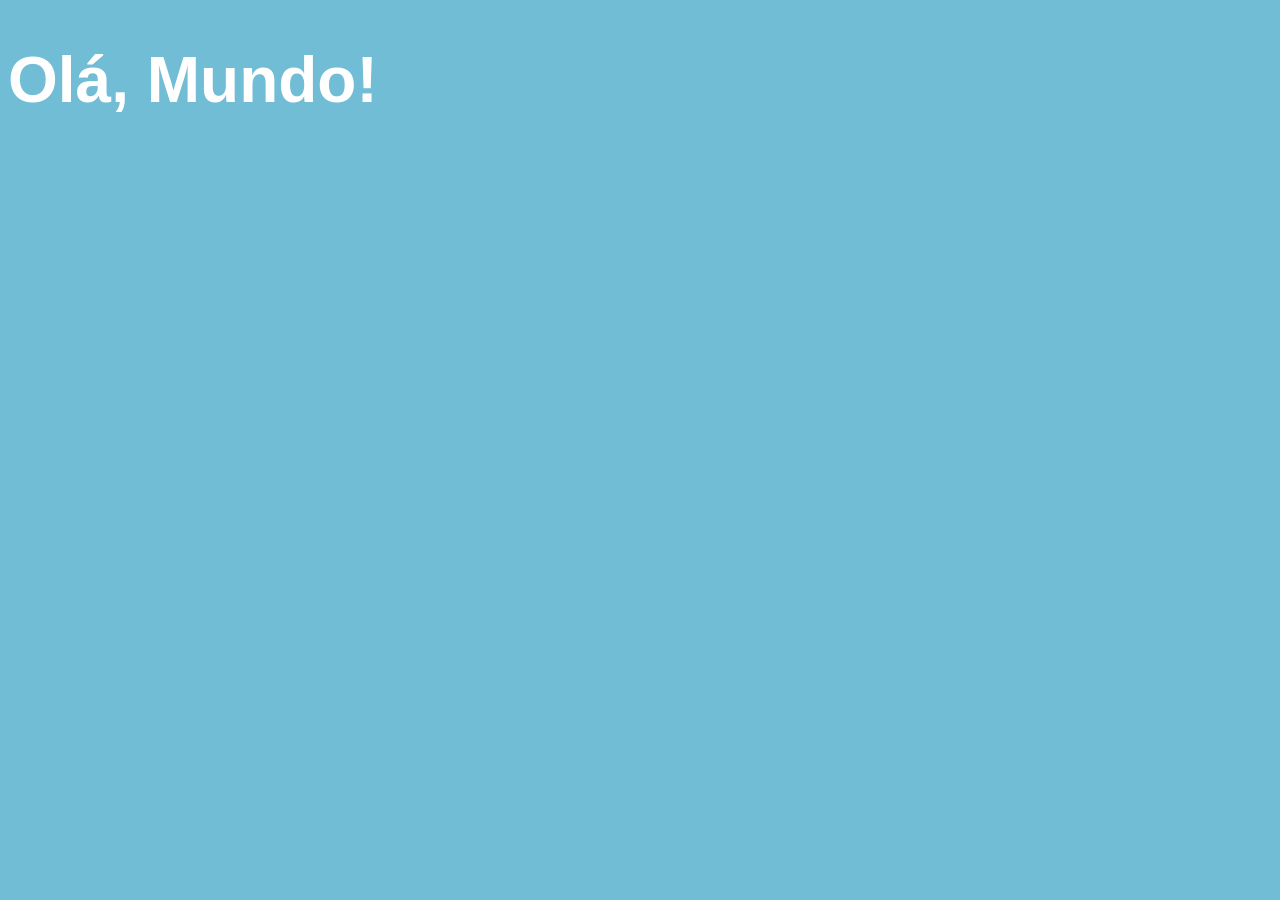
==== Exercicios/Ex001/index.html @ 0273be79 "primeiro script" ====
<!DOCTYPE html>
<html lang="pt-br">
<head>
    <meta charset="UTF-8">
    <meta name="viewport" content="width=device-width, initial-scale=1.0">
    <title>Document</title>
    <style>
        body{
            background-color: rgb(113, 189, 214);
            color: white;
            font-family: Arial, Helvetica, sans-serif;
            font-size: 2em;
        }
    </style>
</head>
<body>
    <h1>Olá, Mundo!</h1>
    <script>
        window.alert('Minha primeira mensagem');
        window.confirm('Está gostando de JS?');
        window.prompt('Qual seu nome?')
    </script>
</body>
</html>
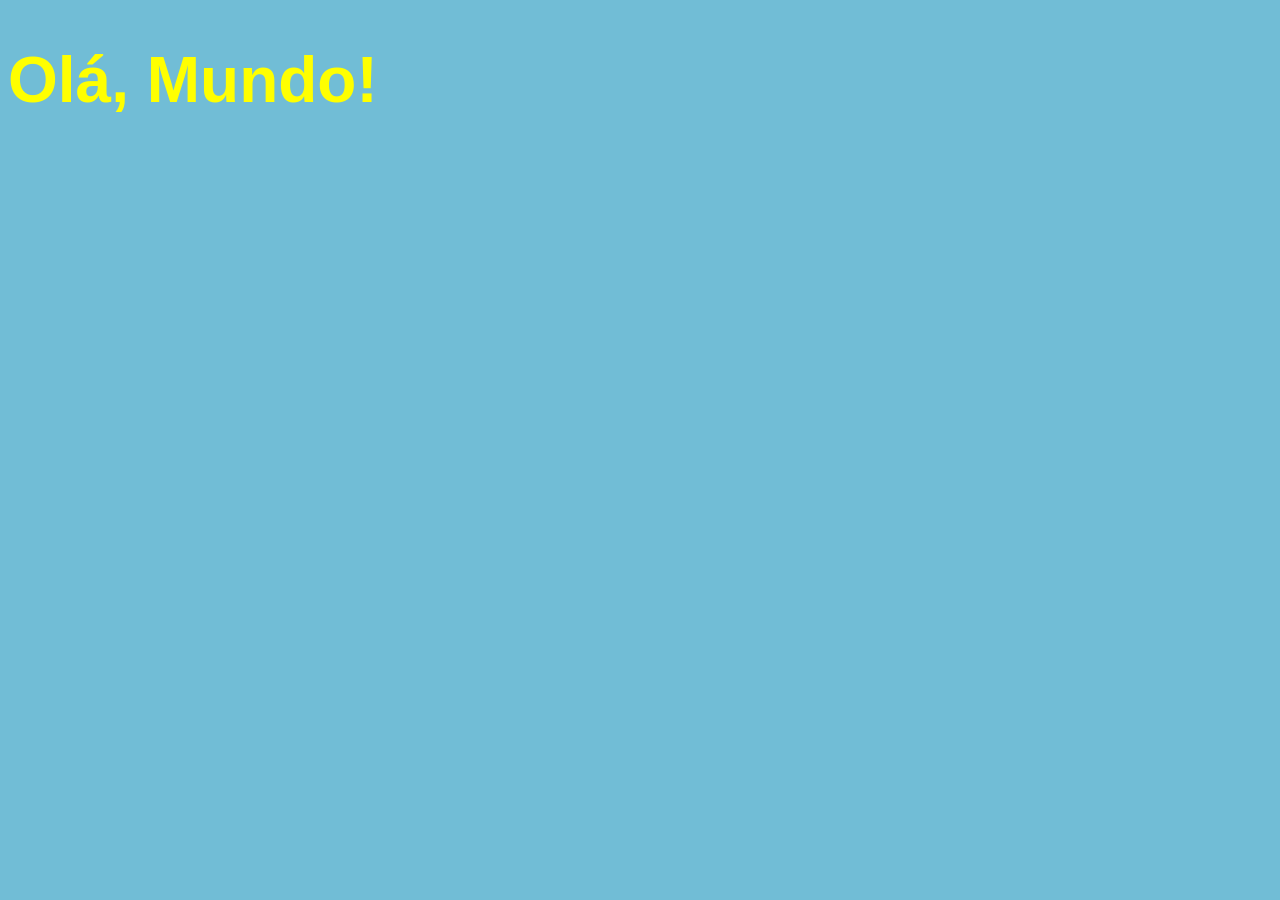
==== commit c4b9ae72: "primeiro script" ====
--- a/Exercicios/Ex001/index.html
+++ b/Exercicios/Ex001/index.html
@@ -7,7 +7,7 @@
     <style>
         body{
             background-color: rgb(113, 189, 214);
-            color: white;
+            color: yellow;
             font-family: Arial, Helvetica, sans-serif;
             font-size: 2em;
         }
